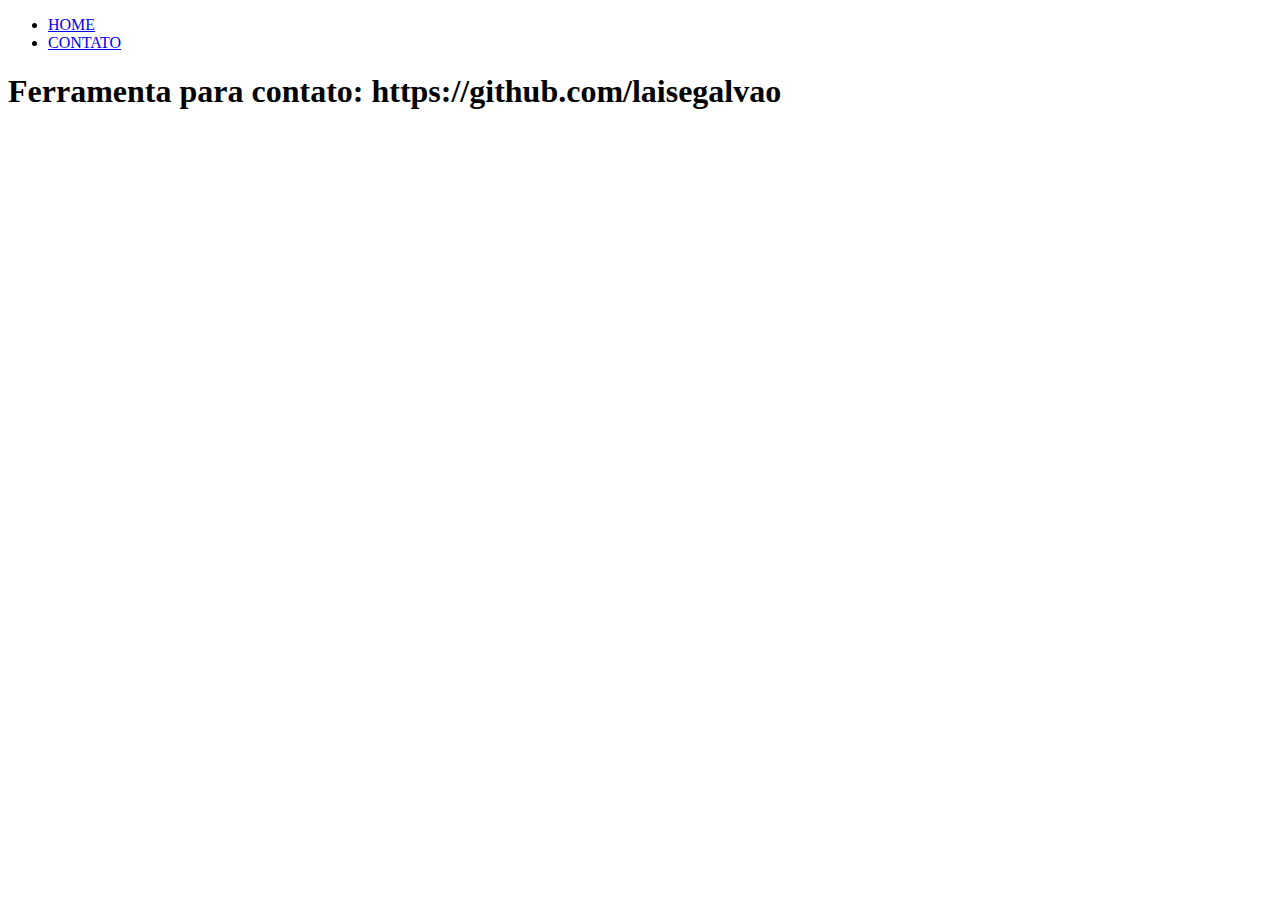
==== Atividade 1_HTML/contato.html @ ee5b6d19 "Alterações" ====
<!DOCTYPE html>
<html lang="pt-br">
<head>
    <meta charset="UTF-8">
    <meta name="viewport" content="width=device-width, initial-scale=1.0">
    <title>Contato</title>
</head>
<body>

    <ul>
        <li>
            <a href="index.html"> HOME </a>
        </li>
        <li>
            <a href="contato.html"> CONTATO </a>
        </li>
    </ul>

    <h1>Ferramenta para contato: https://github.com/laisegalvao</h1>
    <!--para colocar as caixas de 'entre em contato comigo':-->
    <!--form, dps dentro do form a tag label for = "nome">Nome:</label>-->
    <!--input type= "text" id = "nome>"-->
</body>
</html>
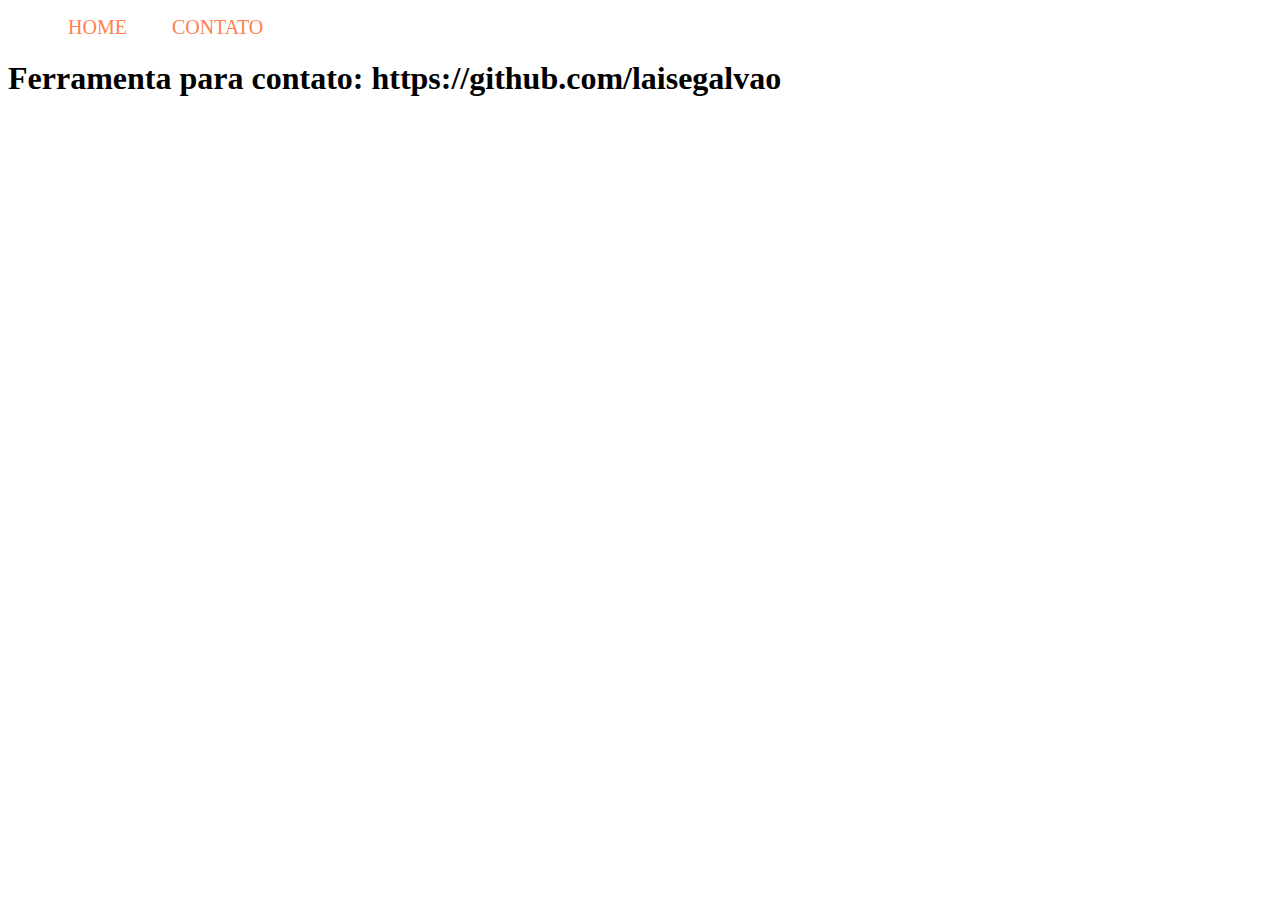
==== commit 3c494a29: "Novas implementações" ====
--- a/Atividade 1_HTML/contato.html
+++ b/Atividade 1_HTML/contato.html
@@ -4,10 +4,11 @@
     <meta charset="UTF-8">
     <meta name="viewport" content="width=device-width, initial-scale=1.0">
     <title>Contato</title>
+    <link rel="stylesheet" href="assets/css/style.css">
 </head>
 <body>
 
-    <ul>
+    <ul id ="menu">
         <li>
             <a href="index.html"> HOME </a>
         </li>
--- a/Atividade 1_HTML/assets/css/style.css
+++ b/Atividade 1_HTML/assets/css/style.css
@@ -0,0 +1,47 @@
+/*Estilos da página index.html */
+.center {
+    text-align: center;
+    font-size: 20pt;
+}
+
+.justify {
+    text-align: justify;
+    font-size: 18pt;
+}
+
+.container{
+    display: flex;
+    flex-flow: row;
+    justify-content: center;
+    align-items: center; /*alinhar o texto no centro com a imagem */
+}
+
+#menu li {
+    display: inline;
+    padding: 20px;
+}
+
+#menu li a {
+    text-decoration: none;
+    color: coral;
+    font-size: 20px;
+}
+
+#menu li a:hover {
+    color: goldenrod;
+}
+
+.tm-social {
+    width: 50px;
+    height: 50px;
+}
+
+.p-20 {
+    padding: 20px;
+}
+
+.mb-50 {
+    margin-bottom: 50px;
+}
+
+/*Estilos da página contato.html*/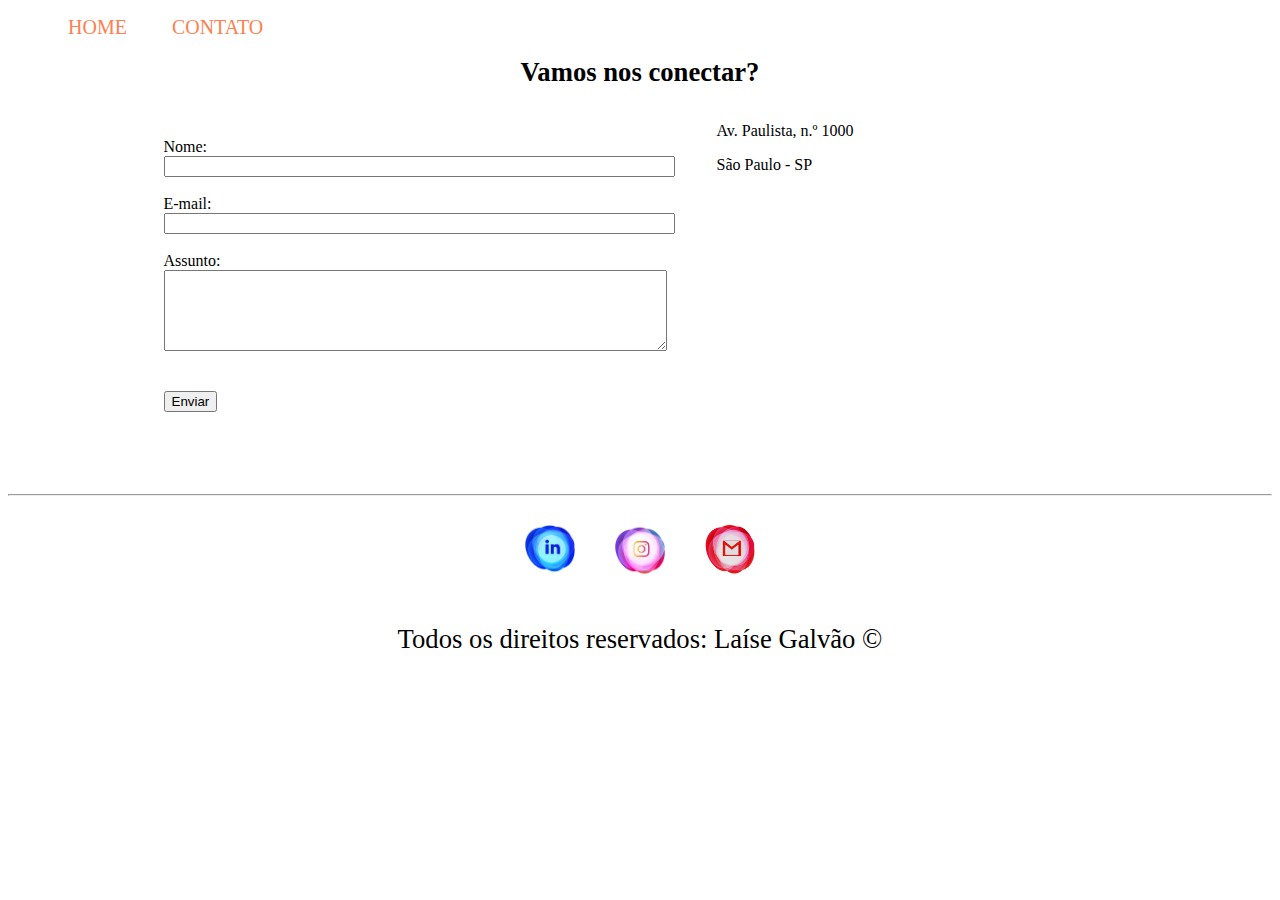
==== commit 68bf8456: "Aplicações do Java Script" ====
--- a/Atividade 1_HTML/contato.html
+++ b/Atividade 1_HTML/contato.html
@@ -17,9 +17,63 @@
         </li>
     </ul>
 
-    <h1>Ferramenta para contato: https://github.com/laisegalvao</h1>
-    <!--para colocar as caixas de 'entre em contato comigo':-->
-    <!--form, dps dentro do form a tag label for = "nome">Nome:</label>-->
-    <!--input type= "text" id = "nome>"-->
+    <h1 class="center"> Vamos nos conectar?</h1>
+
+    <div class="container mb-50">
+        <div>
+    <form>
+        <label for="nome">Nome:</label> <br>
+        <input type="text"  id="nome" onkeyup="validaNome()">
+        <div id="txtNome"></div>
+        <br>
+        <label for="email">E-mail:</label><br>
+        <input type="email" id="email" onkeyup="validaEmail()">
+        <div id="txtEmail"></div>
+        <br>
+        <label for="assunto">Assunto:</label>
+        <br>
+        <textarea name="assunto" id="assunto" cols="60" rows="5" onkeyup="validaAssunto()"></textarea>
+        <div id="txtAssunto"></div>
+        <br>
+        <br>
+        <button onclick="enviar()">Enviar</button>
+    </form>
+    </div>
+
+    <div class="ml-50">
+        <p>Av. Paulista, n.º 1000</p>
+        <p>São Paulo - SP</p>
+        <iframe 
+            src="https://www.google.com/maps/embed?pb=!1m18!1m12!1m3!1d3657.0980322469036!2d-46.654126285128186!3d-23.564922384681076!2m3!1f0!2f0!3f0!3m2!1i1024!2i768!4f13.1!3m3!1m2!1s0x94ce5994f2e15a7d%3A0xdeb92126793e5e90!2sAv.%20Paulista%2C%201000%20-%20Bela%20Vista%2C%20S%C3%A3o%20Paulo%20-%20SP%2C%2001310-100!5e0!3m2!1spt-BR!2sbr!4v1610147802370!5m2!1spt-BR!2sbr" 
+            width="400" height="250" frameborder="0" style="border:0;" allowfullscreen="" aria-hidden="false"
+            tabindex = "0" onmousemove="mapaZoom()" onmouseout="mapaNormal()" id="mapa"></iframe>    
+    </div>
+</div>
+
+    <hr>
+    <footer>
+
+        <div class="container">
+            <a href="https://www.linkedin.com/in/la%C3%ADse-galv%C3%A3o-915070146/" target="_blank">
+                <img class="tm-social p-20" src="assets/—Pngtree—linkedin icon abstract geometric fluid_3645551.png" alt="Logo do linkedin">
+            </a>
+           
+            <a href="https://www.instagram.com/llgslai/"  target="_blank">
+                <img class="tm-social p-20" src="assets/—Pngtree—instagram icon abstract geometric fluid_3645547_.png" alt="Logo do instagram">
+            </a>
+            
+            <a href="https://mail.google.com/mail/u/0/#inbox"  target="_blank">
+                <img class="tm-social p-20" src="assets/—Pngtree—gmail icon abstract geometric fluid_3645546.png" alt="Logo do gmail">
+            </a>
+            
+        </div>
+
+       <p class="center">
+        Todos os direitos reservados: Laíse Galvão &copy
+       </p> 
+    </footer>
+
+    <script src="assets/js/script.js"></script>
+   
 </body>
 </html>--- a/Atividade 1_HTML/assets/css/style.css
+++ b/Atividade 1_HTML/assets/css/style.css
@@ -44,4 +44,8 @@
     margin-bottom: 50px;
 }
 
-/*Estilos da página contato.html*/+/*Estilos da página contato.html*/
+
+.ml-50 {
+    margin-left: 50px;
+}